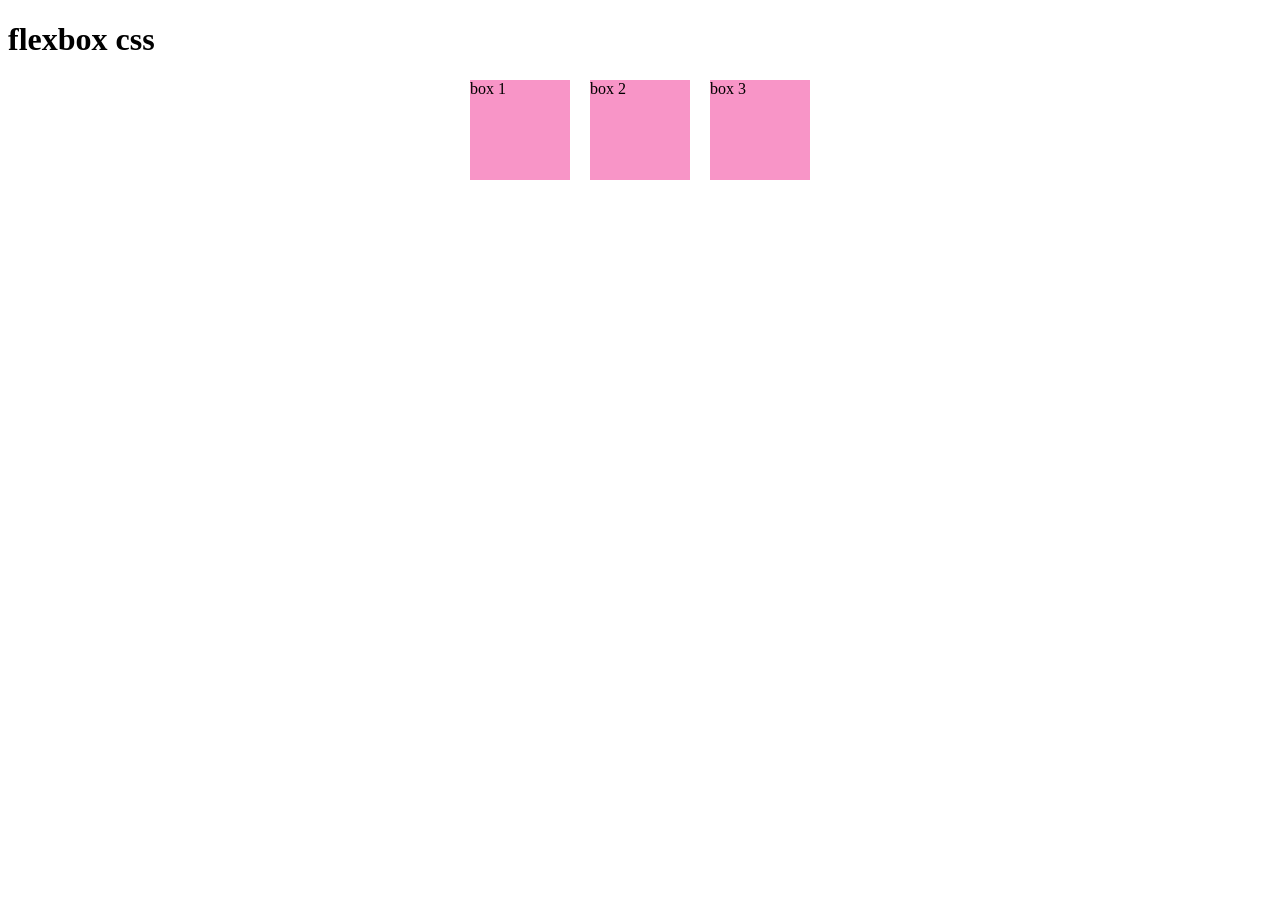
==== index.html @ 98530a7a "Add files via upload" ====
<!DOCTYPE html>
<html lang="en">
<head>
    <meta charset="UTF-8">
    <meta name="viewport" content="width=device-width, initial-scale=1.0">
    <title>Document</title>
    <link rel="stylesheet" href="style.css">
</head>
<body>
    <h1>flexbox css</h1>
    <div class="container">
    <div class="box">box 1</div>
    <div class="box">box 2</div>
    <div class="box">box 3</div>
    </div>
</body>
</html>
---- style.css ----
.box{
    background-color: rgb(248, 149, 199);
    width: 100px;
    height: 100px;
}

.container {
display: flex;
flex-direction: row;
justify-content: center;
gap: 20px;
}
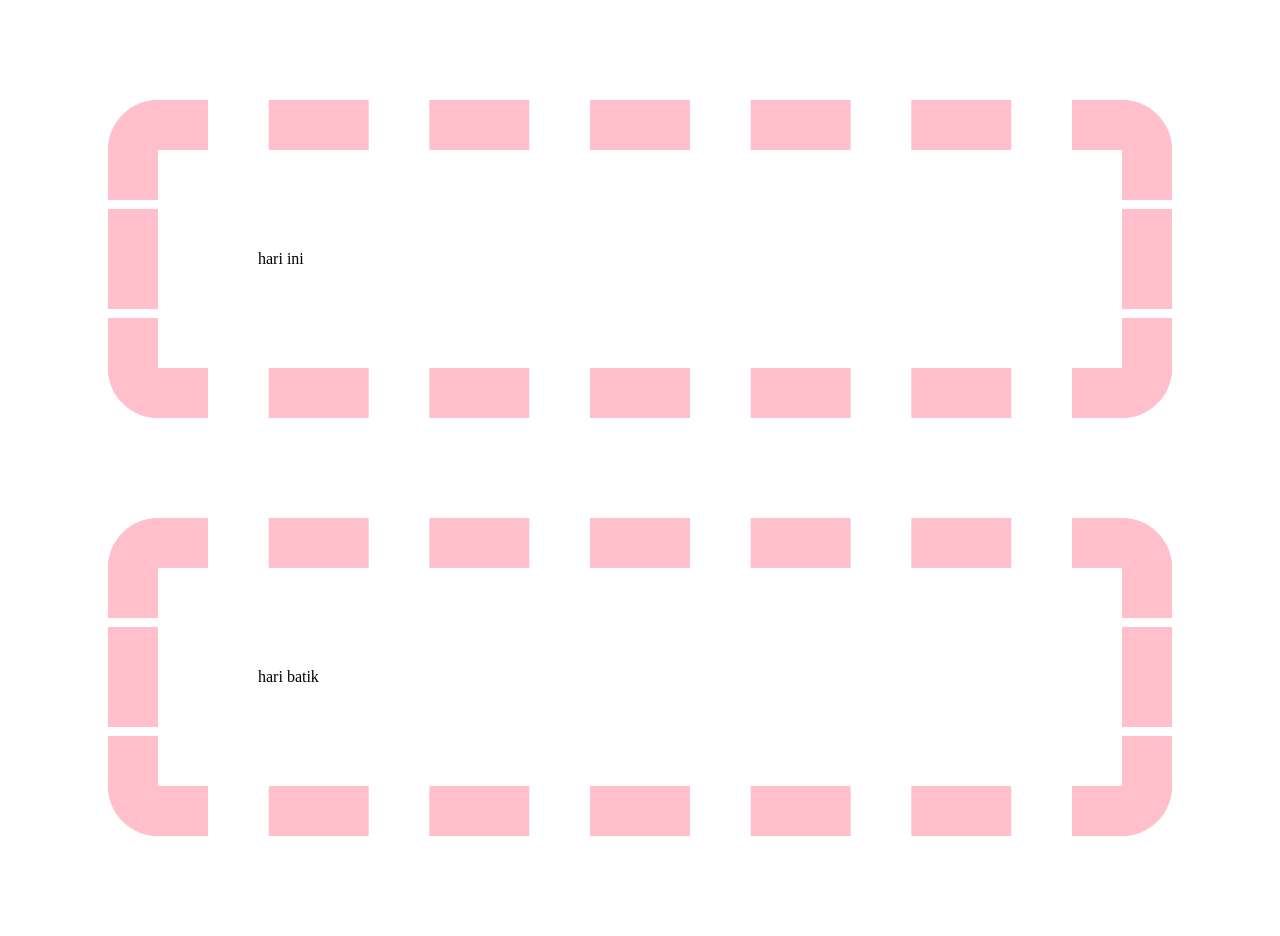
==== commit 0d421ea2: "Add files via upload" ====
--- a/index.html
+++ b/index.html
@@ -7,11 +7,7 @@
     <link rel="stylesheet" href="style.css">
 </head>
 <body>
-    <h1>flexbox css</h1>
-    <div class="container">
-    <div class="box">box 1</div>
-    <div class="box">box 2</div>
-    <div class="box">box 3</div>
-    </div>
+    <p>hari ini</p>
+    <p>hari batik</p>
 </body>
 </html>
--- a/style.css
+++ b/style.css
@@ -1,12 +1,6 @@
-.box{
-    background-color: rgb(248, 149, 199);
-    width: 100px;
-    height: 100px;
-}
-
-.container {
-display: flex;
-flex-direction: row;
-justify-content: center;
-gap: 20px;
+p{
+    margin: 100px;
+    padding: 100px;
+    border: 50px dashed pink;
+    border-radius: 50px;
 }
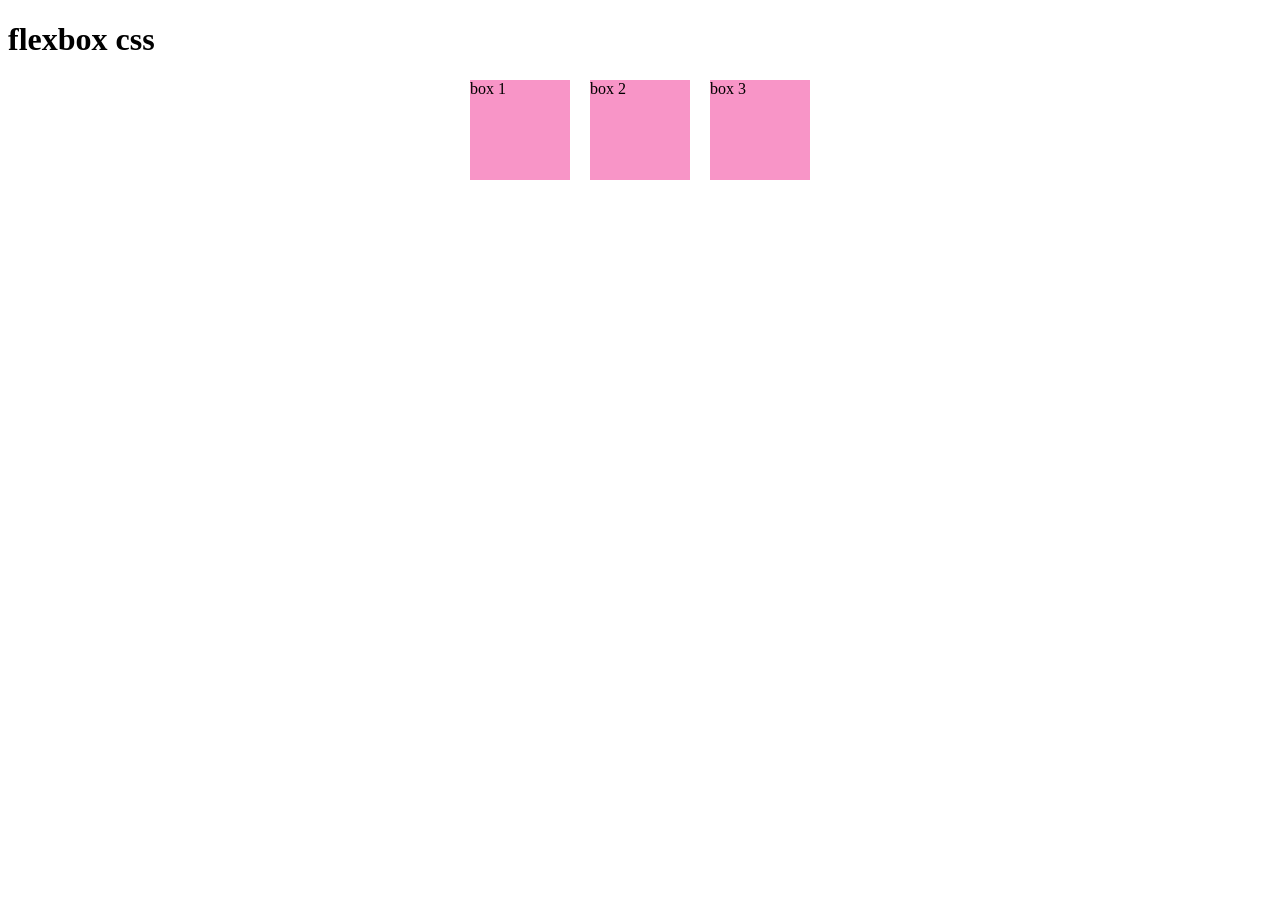
==== commit 0b2b416b: "Add files via upload" ====
--- a/index.html
+++ b/index.html
@@ -7,7 +7,11 @@
     <link rel="stylesheet" href="style.css">
 </head>
 <body>
-    <p>hari ini</p>
-    <p>hari batik</p>
+    <h1>flexbox css</h1>
+    <div class="container">
+    <div class="box">box 1</div>
+    <div class="box">box 2</div>
+    <div class="box">box 3</div>
+    </div>
 </body>
 </html>
--- a/style.css
+++ b/style.css
@@ -1,6 +1,12 @@
-p{
-    margin: 100px;
-    padding: 100px;
-    border: 50px dashed pink;
-    border-radius: 50px;
+.box{
+    background-color: rgb(248, 149, 199);
+    width: 100px;
+    height: 100px;
+}
+
+.container {
+display: flex;
+flex-direction: row;
+justify-content: center;
+gap: 20px;
 }
